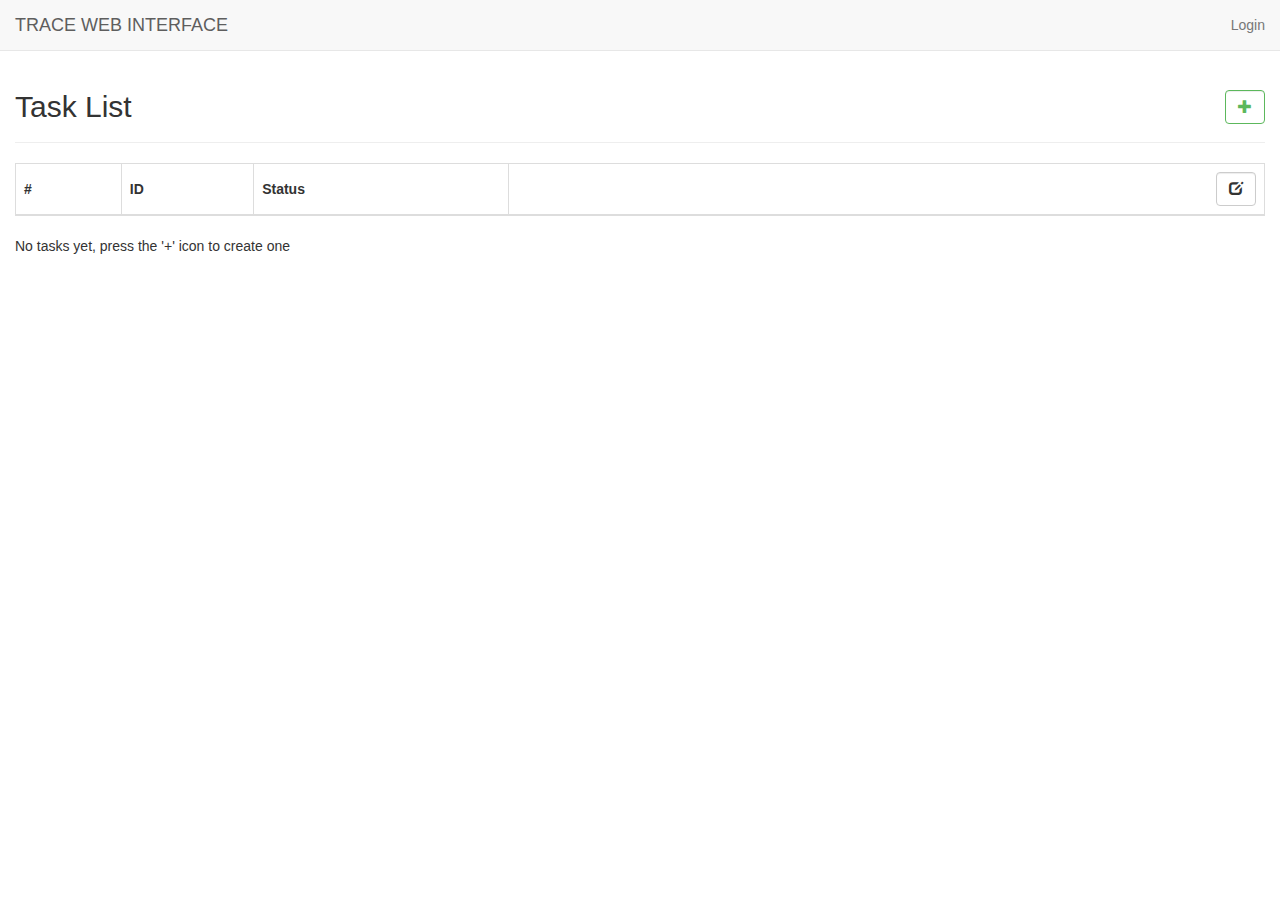
==== web/trace/index.html @ 29ddde5f "added remove" ====
<!DOCTYPE html>
<html lang="en">
<head>
    <meta charset="utf-8">

    <title>quick trace web interface</title>

    <link href="../bootstrap-3.3.7-dist/css/bootstrap.min.css" rel="stylesheet">
    <link href="../bootstrap-3.3.7-dist/css/dashboard.css" rel="stylesheet">
</head>

<body>
<script src="../bootstrap-3.3.7-dist/js/jquery.min.js"></script>
<script src="../bootstrap-3.3.7-dist/js/bootstrap.min.js"></script>
<script src="../bootstrap-3.3.7-dist/js/howler.min.js"></script>
<div class="container-fluid">
    <div class="row">
    <nav class="navbar navbar-default navbar-fixed-top">
        <div class="container-fluid">
            <div class="navbar-header">
                <button type="button" class="navbar-toggle collapsed" data-toggle="collapse" data-target="#navbar" aria-expanded="false" aria-controls="navbar">
                    <span class="sr-only">Toggle navigation</span>
                    <span class="icon-bar"></span>
                    <span class="icon-bar"></span>
                    <span class="icon-bar"></span>
                </button>
                <a class="navbar-brand" href="#">TRACE WEB INTERFACE</a>
            </div>
    
            <div id="navbar" class="navbar-collapse collapse">
                <ul class="nav navbar-nav navbar-right">
                    <li><a><span id="notification_badge" class="badge progress-bar-danger"style="display: none;">1</span></a></li>
                    <li><a href="#">Login</a></li>
                </ul>
            </div>
        </div>
    </nav>

    <div class="col-md-12">
       <div class="page-header">
         <div class='btn-toolbar pull-right'>
           <div class='btn-group'>
             <button id="add_btn" class="btn btn-default form-control pull-right" style="border: 1px solid #5cb85c; color: #5cb85c; outline: none;"><span class="glyphicon glyphicon-plus"></span></button>
           </div>
         </div>
         <h2>Task List</h2>
     </div>

       <div>
           <table class="table table-bordered col-md-10" id="task_list">
           <thead>
             <th style="vertical-align: middle;">#</th>
             <th style="vertical-align: middle;">ID</th>
             <th style="vertical-align: middle;">Status</th>
             <th>
               <div class="form-inline form-group">
                 <button id="edit_btn" class="btn btn-default form-control pull-right" style="outline: none;"><span class="glyphicon glyphicon-edit"></span></button>
                 <button id="del_btn" class="btn btn-default form-control pull-left" style="border: 1px solid #d9534f; color: #d9534f; outline: none; visibility: hidden;"><span class="glyphicon glyphicon-trash"></span></button>
                 <button id="read_btn" class="btn btn-default form-control pull-left" style="border: 1px solid #428bca; color: #428bca; outline: none; visibility: hidden;"><span class="glyphicon glyphicon-eye-open"></span></button>
                 <button id="selectall_btn" class="btn btn-default form-control pull-left" style="outline: none; visibility: hidden;"><span class="glyphicon glyphicon-check"></span></button>
                 <button id="done_btn" class="btn btn-default form-control pull-right" style="outline: none; display: none;"><span class="glyphicon glyphicon-ok"></span></button>
               </div>
             </th>
           </thead>
           <tbody></tbody>
           </table>
           <p id="notask">No tasks yet, press the '+' icon to create one</p>
       </div>
    </div>
    <!-- Modal -->
    <div class="modal fade" id="input_modal" tabindex="-1" role="dialog" aria-labelledby="input_modal" aria-hidden="true">
        <div class="modal-dialog modal-lg">
            <div class="modal-content">
            <div class="modal-header">
                <button type="button" class="close" data-dismiss="modal"><span aria-hidden="true">&times;</span><span class="sr-only">Close</span></button>
                <h4 class="modal-title">Input</h4> </div>
            <div class="modal-body">
                <div class="row"><div class="col-md-12">
                <div>
                    <h2 class="sub-header">Target</h2>
                </div>
                <div>
                    <label for="target_text"><a id="opt1">browse</a> or <a id="opt2">paste</a></label>
                    <div id="target_text_form">
                    <div class="form-group">
                        <textarea class="form-control" id="target_text" rows="10"></textarea>
                    </div>
                    <button type="submit" class="btn btn-default" id="go_btn1">go</button>
                    </div>
                </div>
                <div id="target_browse_form" class="form-inline form-group" style="display: none;">
                <div class="col-12">
                    <div class="input-group">
                        <label class="input-group-btn">
                            <span class="btn btn-default">
                                Browse… <input id="browse" type="file" style="display: none;" multiple="">
                            </span>
                        </label>
                        <input id="file" type="text" class="form-control" readonly="">
                    </div>
                <button type="submit" class="btn btn-default" id="go_btn2">go</button>
                </div>
                </div>

                <div id="output" style="display: none;">
                    <h2 class="sub-header">Task Detail</h2>
                    <p id="fail" style="display: none;">failed to start up the task</p>
                    <table class="table table-bordered table-hover col-md-10" id="detail_table"></table>
                </div>
            </div>
            </div></div>
            <div class="modal-footer">
                <button type="button" class="btn btn-default" data-dismiss="modal">Close</button>
            </div>
            </div>
        </div>
    </div>
</div>
<script>
$(function() {
      //load config.
      var host;
      var wsport;
      var baseurl;
      $.ajax("config.json", {
        type: 'GET',
        async: false,
        success: function(data){
          json = $.parseJSON(data);
          host = json.web.host;
          wsport = json.web.wsport;
          baseurl = json.web.baseurl;
        },
        error: function (jqXhr, textStatus, errorMessage) {console.log('Error' + errorMessage);}
      });

      //notification.
      var notification_num = 0;
      var ignore = true;
      var sms_sound = new Howl({
        src: ['../bootstrap-3.3.7-dist/assets/sms.mp3']
      });

      function start_ws(){
          ws = new WebSocket("ws://" + host + ":" + wsport + "/ws");
           
          ws.onmessage = function(evt) {
            console.log("message received: " + evt.data);
            result_json = JSON.parse(evt.data);
            var result_len = result_json.result_list.length;
            if (result_len > 0){
                if (result_len > notification_num){
                  notification_num = result_len;
                  if (!ignore){
                    sms_sound.play();
                  }else{
                    ignore = false;
                  }
                }
                $('#notification_badge').css("display","block");
                $('#notification_badge').html(result_len);
            }else{
                $('#notification_badge').css("displah","none");
                $('#notification_badge').html(0);
            }
            reload_list();
          };
 
          ws.onclose = function(evt) {
            console.log("Connection close");
          };
 
          ws.onopen = function(evt) { 
            console.log("Connection Opened");
          };
      }

      //setup the modal.
      var paste=true;
      $('#browse').on('change', function(files) {
          var file = this.files[0];
          $("#file").val(file.name);
      });
      $('#opt1').on('click',function(){
          if(paste){
              $('#target_text_form').css("display","none");
              $('#target_browse_form').css("display","block");
              paste=false;
          }
      });
      $('#opt2').on('click',function(){
          if(!paste){
              $('#target_text_form').css("display","block");
              $('#target_browse_form').css("display","none");
              paste=true;
          }
      });

      //add trace
      function on_trace_dispatched(data, status, xhr){
          console.log(data);
          data_dict = JSON.parse(data);
          $('#output').css("display","block");
          if(data_dict.status){
              $('#fail').css("display","block");
          }else{
              $('#detail_table').append("<thead><th>Attr</th><th>Value</th></thead>");
              $('#detail_table').append("<tbody></tbody>");
              $('#detail_table tbody').append("<tr><td>cycle id</td><td>"+data_dict.date+"</td></tr>");
              $('#detail_table tbody').append("<tr><td>output file</td><td><a>"+data_dict.out_file+"</a></td></tr>");
              $('#detail_table tbody').append("<tr><td>target file</td><td><a>"+data_dict.target_file+"</a></td></tr>");
          }
          $('#go_btn1').prop("disabled",true);
          reload_list();
      }
      function reload_input(){
          $('#go_btn1').prop("disabled",false);
          $('#output').css("display","none");
          $('#fail').css("display","none");
          $('#detail_table').html('');
          $('#target_text').val('');
      }
      $('#go_btn1').on('click',function(){
          var target_text = $('#target_text').val();
          if (target_text == "") {
            alert("empty target");
            return;
          }
          $.ajax(baseurl + "trace", {
              type: 'POST',
              data: {target: target_text},
              success: on_trace_dispatched,
              error: function (jqXhr, textStatus, errorMessage) {console.log('Error' + errorMessage);}
          });
      });
      $('#add_btn').on('click',function(){
          reload_input();
          $('#input_modal').modal();
      });
     
      //list tasks.
      var task_list;
      function fill_table(data, status, xhr){
        data_dict = JSON.parse(data);
        task_list = data_dict.task_list;
        var output_dir = data_dict.output_dir;
        if (task_list.length){
          $('#notask').css("display","none");
        }else{
          $('#notask').css("display","block");
        }

        tbl = $('#task_list tbody');
        tbl.html('');
        for (var i=0; i<task_list.length; i++){
          var row = tbl.append("<tr class='real'></tr>");
          row.find(".real:last-child")
             .append("<td>"+parseInt(i+1)+"</td>");
          row.find(".real:last-child")
             .append("<td>"+task_list[i][0]+"</td>");
          row.find(".real:last-child")
             .append("<td>"+( task_list[i][1]==2 ? "probing" : (task_list[i][1]==3?"finished":"finished*") )+"</td>");
          row.find(".real:last-child")
             .append("<td class='text-center'><a style=cursor:pointer data-toggle='collapse' href='#inline_div" + i.toString() + "' aria-expanded='false' aria-controls='inline_div" + i.toString() + "'> expand&nbsp<span class='glyphicon glyphicon-menu-down'></span></a><input class='pull-right check' type='checkbox' value='checkbox-" + i.toString() + "' style='visibility: hidden;'></input></td>");

          var row = tbl.append("<tr class='fake' style='display: none;'></tr>");
          row.find(".fake:last-child")
             .append("<td colspan='100%'><div id='inline_div" + i.toString() + "' class='collapse col-md-12'></div></td>");
          row.find(".fake:last-child").on('hide.bs.collapse', function () {$(this).css("display","none");});
          row.find(".fake:last-child").on('show.bs.collapse', function () {$(this).css("display","");});

          var div = row.find(".fake:last-child div");
          div.append("<table class='table table-bordered col-md-12'></table>");
          div.find("table").append("<thead><tr></tr></thead>");
	  div.find("table thead tr").append("<th>target_file</th>");
	  div.find("table thead tr").append("<th>result_file</th>");
	  div.find("table thead tr").append("<th>result_topo</th>");
          div.find("table").append("<tbody></tbody>");
          div.find("table tbody").append("<tr class='inner_row'></tr>");
	  div.find(".inner_row:last-child").append("<td><a>"+output_dir+"/"+task_list[i][0]+".target</a></td>");
	  div.find(".inner_row:last-child").append("<td><a>"+output_dir+"/"+task_list[i][0]+".warts</a></td>");
	  div.find(".inner_row:last-child").append("<td><a>view</a></td>");
          if (editing) {
            $('#task_list .check').css("visibility","visible");
          }
        }
      }
      
      function reload_list(){
          $.ajax(baseurl + "list", {
              type: 'POST',
              data: {user: "anonymous"},
              success: fill_table,
              error: function (jqXhr, textStatus, errorMessage) {console.log('Error' + errorMessage);}
          });
      }

      //edit tasks.
      var editing = false;
      $('#edit_btn').on('click',function(){
          $('#task_list .check').css("visibility","visible");
          $('#edit_btn').css("display","none");
          $('#done_btn').css("display","block");
          $('#selectall_btn').css("visibility","visible");
          $('#del_btn').css("visibility","visible");
          $('#read_btn').css("visibility","visible");
          editing = true;
      });
      $('#done_btn').on('click',function(){
          $('#task_list .check').css("visibility","hidden");
          $('#edit_btn').css("display","block");
          $('#done_btn').css("display","none");
          $('#selectall_btn').css("visibility","hidden");
          $('#del_btn').css("visibility","hidden");
          $('#read_btn').css("visibility","hidden");
          editing = false;
      });
      var checked = false;
      $('#selectall_btn').on('click',function(){
          if (!checked){
            checked = true;
            $(this).find('span').removeClass("glyphicon-check");
            $(this).find('span').addClass("glyphicon-unchecked");
          }else{
            checked = false;
            $(this).find('span').removeClass("glyphicon-unchecked");
            $(this).find('span').addClass("glyphicon-check");
          }
          $('#task_list .check').prop("checked", checked);
      });
      $('#del_btn').on('click',function(){
          var rm_list = [];
          $('#task_list .check').each(function(){
            if ($(this).prop("checked")){
              var i = parseInt($(this).val().split('-')[1]);
              rm_list.push(task_list[i][0]);
            }
          });
          if (!rm_list.length){
            alert("no items chosen");
            return;
          }
          $.ajax(baseurl + "remove", {
              type: 'POST',
              data: {rm_list: JSON.stringify(rm_list)},
              success: function(data, status, xhr){
                reload_list();
              },
              error: function (jqXhr, textStatus, errorMessage) {console.log('Error' + errorMessage);}
          });
      });

      //trigger calls.
      start_ws();
      //reload_list(); //called by start_ws
});
</script>
</body>
</html>
---- web/bootstrap-3.3.7-dist/css/dashboard.css ----
/*
 * Base structure
 */

/* Move down content because we have a fixed navbar that is 50px tall */
body {
  padding-top: 50px;
}


/*
 * Global add-ons
 */

.sub-header {
  padding-bottom: 10px;
  border-bottom: 1px solid #eee;
}

/*
 * Main content
 */

.main {
  padding: 20px;
}
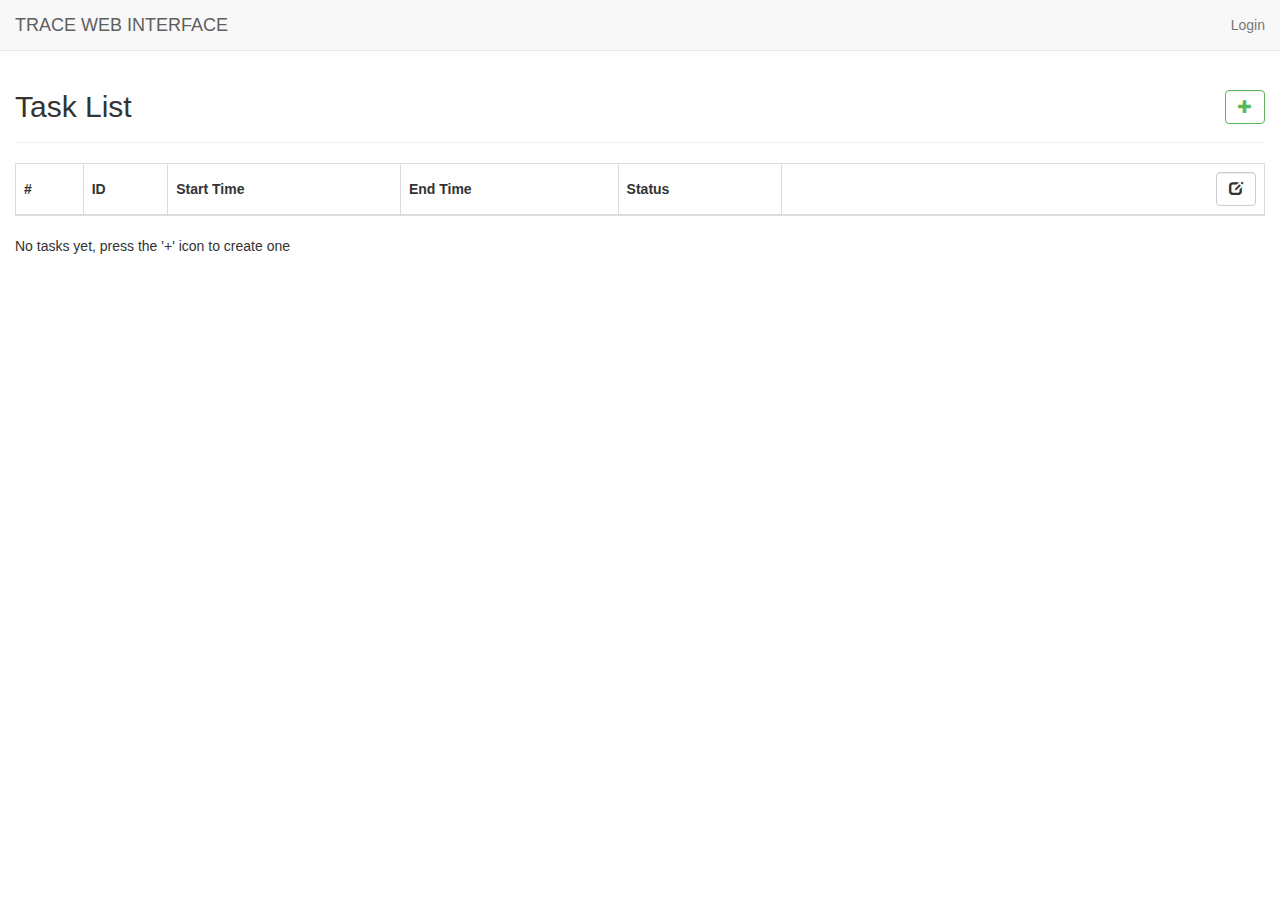
==== commit efed4ff2: "start end time" ====
--- a/web/trace/index.html
+++ b/web/trace/index.html
@@ -51,6 +51,8 @@
            <thead>
              <th style="vertical-align: middle;">#</th>
              <th style="vertical-align: middle;">ID</th>
+             <th style="vertical-align: middle;">Start Time</th>
+             <th style="vertical-align: middle;">End Time</th>
              <th style="vertical-align: middle;">Status</th>
              <th>
                <div class="form-inline form-group">
@@ -160,7 +162,7 @@
                 $('#notification_badge').css("display","block");
                 $('#notification_badge').html(result_len);
             }else{
-                $('#notification_badge').css("displah","none");
+                $('#notification_badge').css("display","none");
                 $('#notification_badge').html(0);
             }
             reload_list();
@@ -198,7 +200,6 @@
 
       //add trace
       function on_trace_dispatched(data, status, xhr){
-          console.log(data);
           data_dict = JSON.parse(data);
           $('#output').css("display","block");
           if(data_dict.status){
@@ -259,7 +260,11 @@
           row.find(".real:last-child")
              .append("<td>"+task_list[i][0]+"</td>");
           row.find(".real:last-child")
-             .append("<td>"+( task_list[i][1]==2 ? "probing" : (task_list[i][1]==3?"finished":"finished*") )+"</td>");
+             .append("<td>"+task_list[i][1].start_time+"</td>");
+          row.find(".real:last-child")
+             .append("<td>" + (task_list[i][1].end_time ? task_list[i][1].end_time : "") +"</td>");
+          row.find(".real:last-child")
+             .append("<td>"+ ( task_list[i][1].end_time ? (task_list[i][1].read_time ?"finished":"finished*")  : "probing" ) +"</td>");
           row.find(".real:last-child")
              .append("<td class='text-center'><a style=cursor:pointer data-toggle='collapse' href='#inline_div" + i.toString() + "' aria-expanded='false' aria-controls='inline_div" + i.toString() + "'> expand&nbsp<span class='glyphicon glyphicon-menu-down'></span></a><input class='pull-right check' type='checkbox' value='checkbox-" + i.toString() + "' style='visibility: hidden;'></input></td>");
 
@@ -273,12 +278,14 @@
           div.append("<table class='table table-bordered col-md-12'></table>");
           div.find("table").append("<thead><tr></tr></thead>");
 	  div.find("table thead tr").append("<th>target_file</th>");
+	  div.find("table thead tr").append("<th>target_number</th>");
 	  div.find("table thead tr").append("<th>result_file</th>");
 	  div.find("table thead tr").append("<th>result_topo</th>");
           div.find("table").append("<tbody></tbody>");
           div.find("table tbody").append("<tr class='inner_row'></tr>");
-	  div.find(".inner_row:last-child").append("<td><a>"+output_dir+"/"+task_list[i][0]+".target</a></td>");
-	  div.find(".inner_row:last-child").append("<td><a>"+output_dir+"/"+task_list[i][0]+".warts</a></td>");
+	  div.find(".inner_row:last-child").append("<td><a>"+task_list[i][0]+".target</a></td>");
+	  div.find(".inner_row:last-child").append("<td><a>"+task_list[i][1].target_num+"</a></td>");
+	  div.find(".inner_row:last-child").append("<td><a>"+task_list[i][0]+".warts</a></td>");
 	  div.find(".inner_row:last-child").append("<td><a>view</a></td>");
           if (editing) {
             $('#task_list .check').css("visibility","visible");
@@ -349,10 +356,31 @@
               error: function (jqXhr, textStatus, errorMessage) {console.log('Error' + errorMessage);}
           });
       });
+      $('#read_btn').on('click',function(){
+          var read_list = [];
+          $('#task_list .check').each(function(){
+            if ($(this).prop("checked")){
+              var i = parseInt($(this).val().split('-')[1]);
+              read_list.push(task_list[i][0]);
+            }
+          });
+          if (!read_list.length){
+            alert("no items chosen");
+            return;
+          }
+          $.ajax(baseurl + "read", {
+              type: 'POST',
+              data: {read_list: JSON.stringify(read_list)},
+              success: function(data, status, xhr){
+                reload_list();
+              },
+              error: function (jqXhr, textStatus, errorMessage) {console.log('Error' + errorMessage);}
+          });
+      });
 
       //trigger calls.
       start_ws();
-      //reload_list(); //called by start_ws
+      reload_list();
 });
 </script>
 </body>
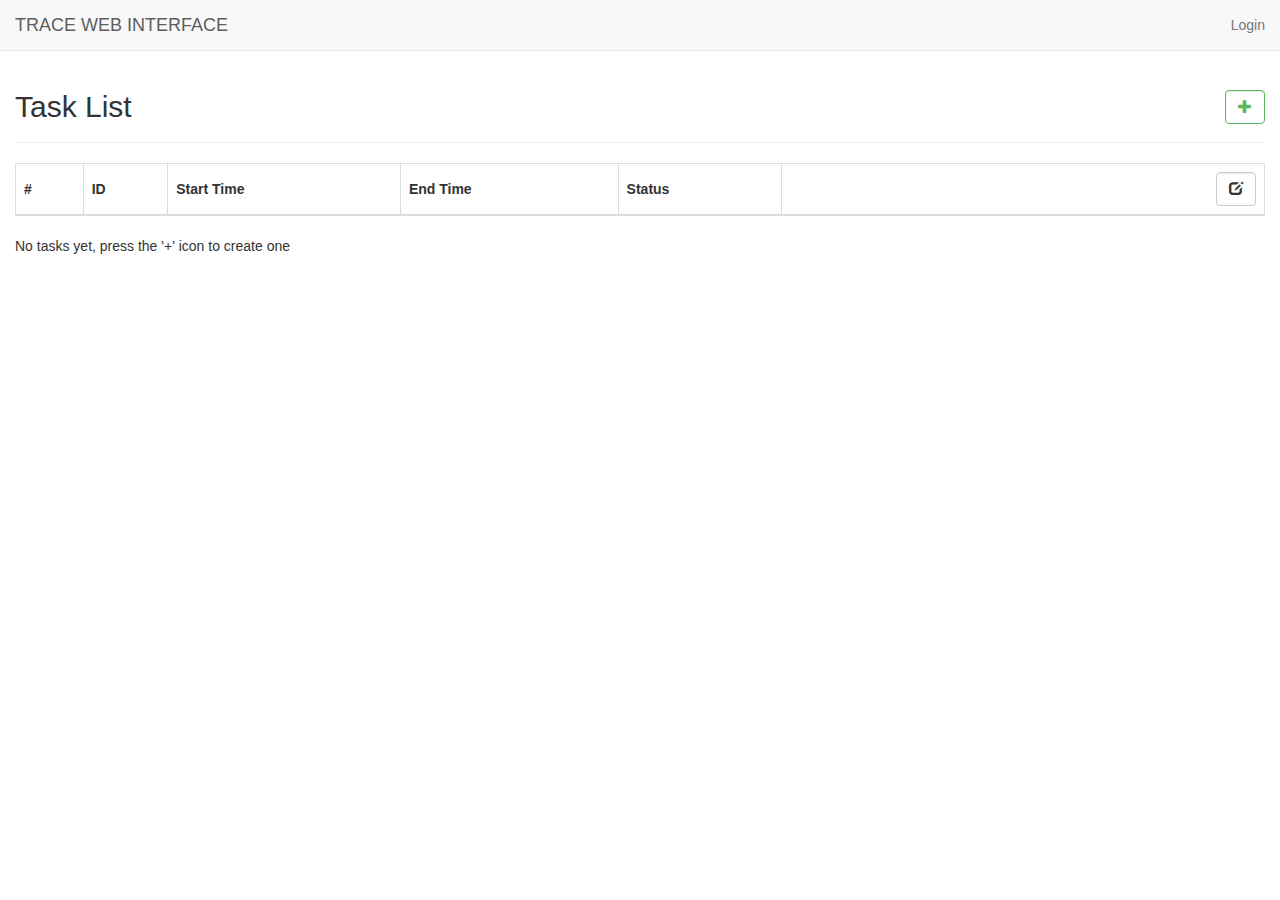
==== commit 72221048: "tweak" ====
--- a/web/trace/index.html
+++ b/web/trace/index.html
@@ -264,7 +264,7 @@
           row.find(".real:last-child")
              .append("<td>" + (task_list[i][1].end_time ? task_list[i][1].end_time : "") +"</td>");
           row.find(".real:last-child")
-             .append("<td>"+ ( task_list[i][1].end_time ? (task_list[i][1].read_time ?"finished":"finished*")  : "probing" ) +"</td>");
+             .append("<td class='form-inline'>"+ ( task_list[i][1].end_time ? (task_list[i][1].read_time ?"<span>FINISHED</span>&nbsp<span class='badge progress-bar-success'>-</span>":"<span>FINISHED*</span>&nbsp<span class='badge progress-bar-danger'>-</span>")  : "<span>PROBING</span>&nbsp<span class='badge progress-bar-warning'>-</span>" ) +"</td>");
           row.find(".real:last-child")
              .append("<td class='text-center'><a style=cursor:pointer data-toggle='collapse' href='#inline_div" + i.toString() + "' aria-expanded='false' aria-controls='inline_div" + i.toString() + "'> expand&nbsp<span class='glyphicon glyphicon-menu-down'></span></a><input class='pull-right check' type='checkbox' value='checkbox-" + i.toString() + "' style='visibility: hidden;'></input></td>");
 
